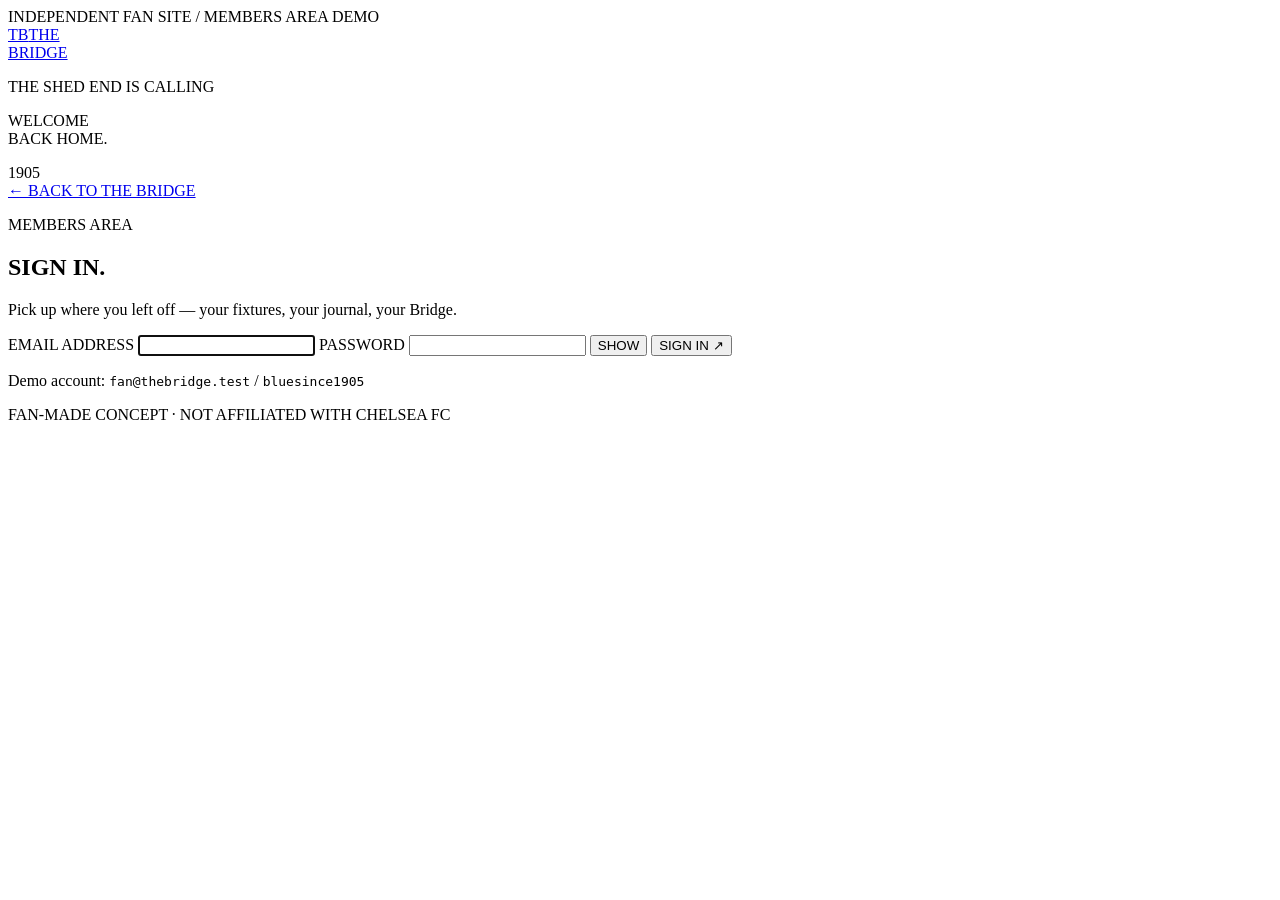
==== web/login.html @ ef6d5467 "added log in page" ====
<!doctype html>
<html lang="en">
<head>
  <meta charset="utf-8">
  <meta name="viewport" content="width=device-width, initial-scale=1">
  <meta name="theme-color" content="#1769aa">
  <meta name="description" content="Sign in to The Bridge, an independent Chelsea fan site.">
  <title>Sign in — The Bridge</title>
  <link rel="preconnect" href="https://fonts.googleapis.com">
  <link rel="preconnect" href="https://fonts.gstatic.com" crossorigin>
  <link href="https://fonts.googleapis.com/css2?family=Barlow+Condensed:wght@500;600;700;800;900&family=DM+Sans:wght@400;500;600;700&display=swap" rel="stylesheet">
  <link rel="stylesheet" href="/styles.css">
  <script src="/login.js" defer></script>
</head>
<body class="login-body">
  <div class="demo-ribbon"><span class="status-dot"></span> INDEPENDENT FAN SITE <span class="ribbon-divider">/</span> MEMBERS AREA DEMO</div>
  <main class="login-layout">
    <section class="login-visual" aria-hidden="true">
      <div class="login-photo"></div>
      <div class="hero-grid"></div>
      <a class="wordmark login-wordmark" href="/" tabindex="-1"><span class="mark">TB</span><span>THE<br>BRIDGE</span></a>
      <div class="login-visual-copy">
        <p class="eyebrow"><span class="eyebrow-line"></span> THE SHED END IS CALLING</p>
        <p class="login-display">WELCOME<br><span>BACK</span> HOME.</p>
      </div>
      <div class="squad-number login-number">1905</div>
    </section>

    <section class="login-panel" aria-labelledby="login-title">
      <a class="text-link login-back" href="/"><span aria-hidden="true">←</span> BACK TO THE BRIDGE</a>
      <div class="login-card">
        <p class="eyebrow dark-eyebrow">MEMBERS AREA</p>
        <h1 id="login-title" class="login-title">SIGN IN<span class="blue-period">.</span></h1>
        <p class="login-intro">Pick up where you left off — your fixtures, your journal, your Bridge.</p>

        <div class="login-signed-in" id="signed-in" hidden>
          <p>You're signed in as <strong id="signed-in-name"></strong>.</p>
          <div class="login-actions">
            <a class="login-submit" href="/">GO TO MATCHDAY <span aria-hidden="true">↗</span></a>
            <button class="login-secondary" type="button" id="sign-out">SIGN OUT</button>
          </div>
        </div>

        <form class="login-form" id="login-form" novalidate>
          <div class="login-error" id="login-error" role="alert" hidden></div>
          <label class="login-field">
            <span>EMAIL ADDRESS</span>
            <input type="email" name="email" id="email" autocomplete="username" required autofocus>
          </label>
          <label class="login-field">
            <span>PASSWORD</span>
            <span class="password-wrap">
              <input type="password" name="password" id="password" autocomplete="current-password" required>
              <button type="button" class="password-toggle" id="password-toggle" aria-controls="password" aria-pressed="false">SHOW</button>
            </span>
          </label>
          <button class="login-submit" type="submit" id="login-submit">SIGN IN <span aria-hidden="true">↗</span></button>
        </form>

        <p class="login-hint">Demo account: <code>fan@thebridge.test</code> / <code>bluesince1905</code></p>
      </div>
      <span class="footer-note login-footnote">FAN-MADE CONCEPT · NOT AFFILIATED WITH CHELSEA FC</span>
    </section>
  </main>
</body>
</html>
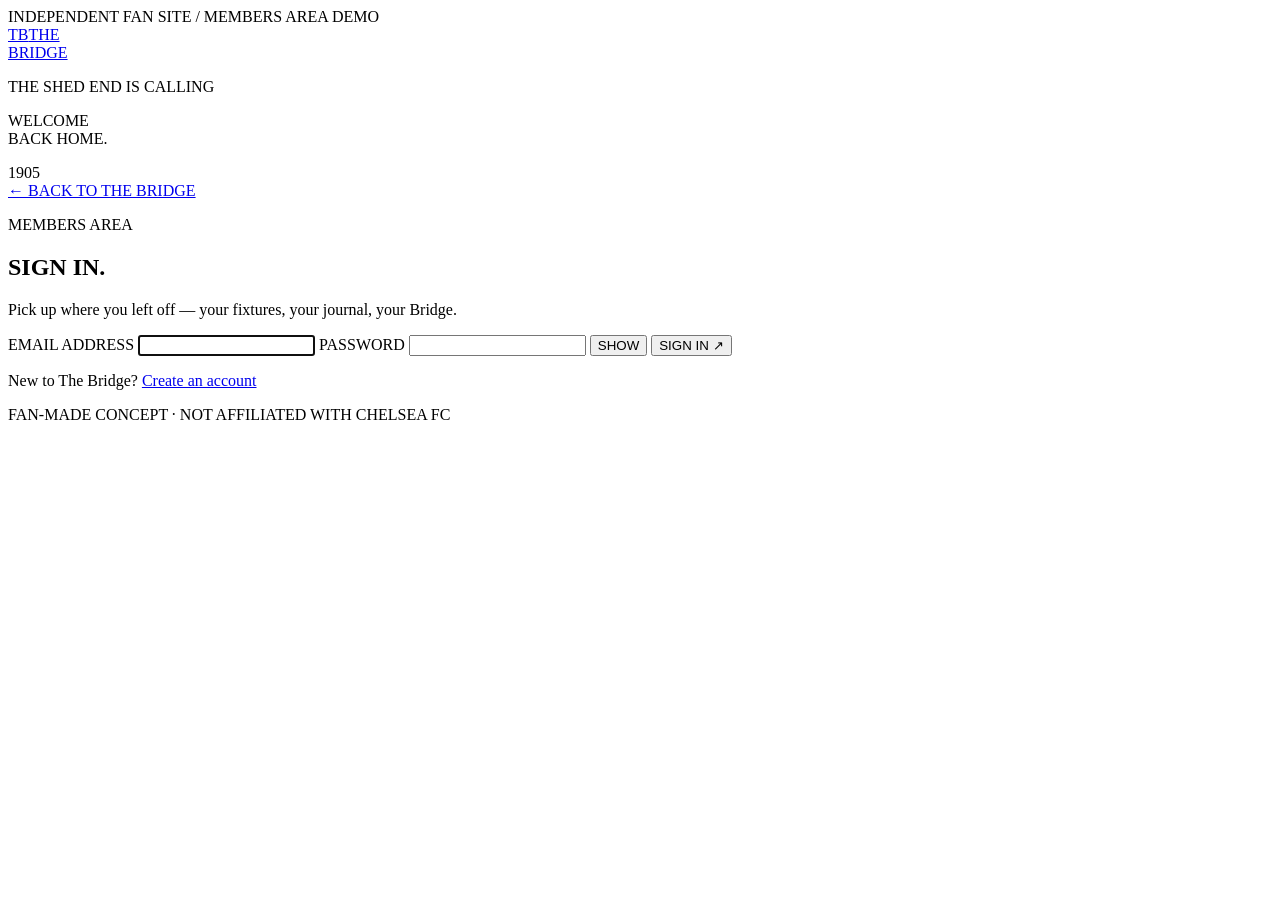
==== commit 672d9cf3: "exploring" ====
--- a/web/login.html
+++ b/web/login.html
@@ -29,20 +29,24 @@
     <section class="login-panel" aria-labelledby="login-title">
       <a class="text-link login-back" href="/"><span aria-hidden="true">←</span> BACK TO THE BRIDGE</a>
       <div class="login-card">
-        <p class="eyebrow dark-eyebrow">MEMBERS AREA</p>
+        <p class="eyebrow dark-eyebrow" id="login-eyebrow">MEMBERS AREA</p>
         <h1 id="login-title" class="login-title">SIGN IN<span class="blue-period">.</span></h1>
-        <p class="login-intro">Pick up where you left off — your fixtures, your journal, your Bridge.</p>
+        <p class="login-intro" id="login-intro">Pick up where you left off — your fixtures, your journal, your Bridge.</p>
 
         <div class="login-signed-in" id="signed-in" hidden>
           <p>You're signed in as <strong id="signed-in-name"></strong>.</p>
           <div class="login-actions">
             <a class="login-submit" href="/">GO TO MATCHDAY <span aria-hidden="true">↗</span></a>
-            <button class="login-secondary" type="button" id="sign-out">SIGN OUT</button>
+            <a class="login-secondary" href="/account.html">YOUR ACCOUNT</a>
           </div>
         </div>
 
         <form class="login-form" id="login-form" novalidate>
           <div class="login-error" id="login-error" role="alert" hidden></div>
+          <label class="login-field" id="name-field" hidden>
+            <span>YOUR NAME</span>
+            <input type="text" name="name" id="name" autocomplete="name" maxlength="80">
+          </label>
           <label class="login-field">
             <span>EMAIL ADDRESS</span>
             <input type="email" name="email" id="email" autocomplete="username" required autofocus>
@@ -53,11 +57,12 @@
               <input type="password" name="password" id="password" autocomplete="current-password" required>
               <button type="button" class="password-toggle" id="password-toggle" aria-controls="password" aria-pressed="false">SHOW</button>
             </span>
+            <small class="field-hint" id="password-hint" hidden>At least 8 characters.</small>
           </label>
-          <button class="login-submit" type="submit" id="login-submit">SIGN IN <span aria-hidden="true">↗</span></button>
+          <button class="login-submit" type="submit" id="login-submit"><span id="submit-label">SIGN IN</span> <span aria-hidden="true">↗</span></button>
         </form>
 
-        <p class="login-hint">Demo account: <code>fan@thebridge.test</code> / <code>bluesince1905</code></p>
+        <p class="login-switch" id="login-switch-row"><span id="switch-prompt">New to The Bridge?</span> <a href="#signup" id="mode-switch">Create an account</a></p>
       </div>
       <span class="footer-note login-footnote">FAN-MADE CONCEPT · NOT AFFILIATED WITH CHELSEA FC</span>
     </section>
